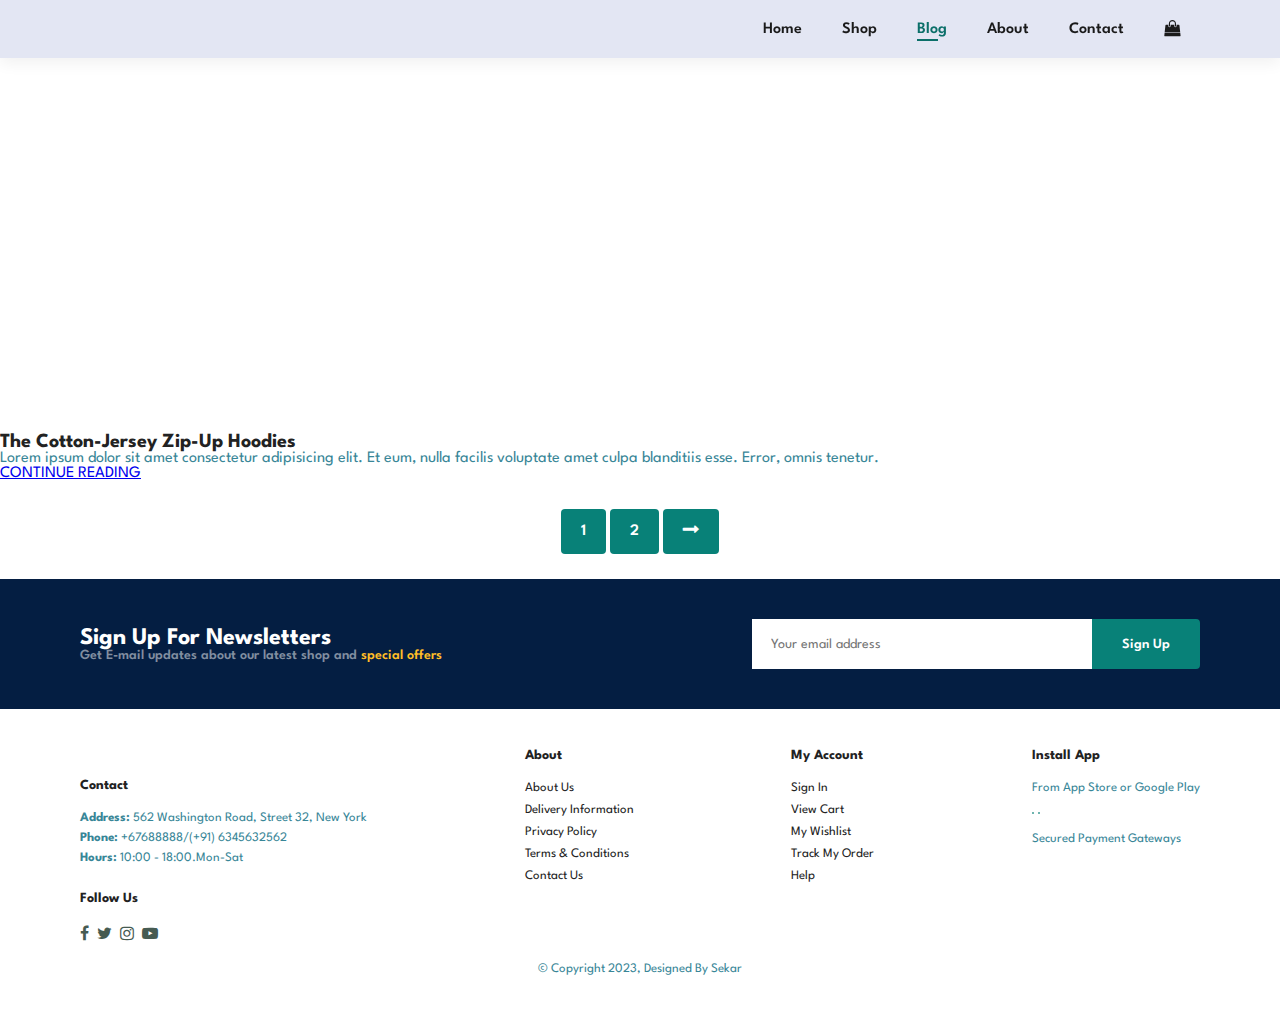
==== blog.html @ ea6a0769 "html" ====
<!DOCTYPE html>
<html lang="en">
  <head>
    <meta charset="UTF-8" />
    <meta name="viewport" content="width=device-width, initial-scale=1.0" />
    <link rel="stylesheet" href="style.css" />
    <link
      rel="stylesheet"
      href="https://cdnjs.cloudflare.com/ajax/libs/font-awesome/4.7.0/css/font-awesome.min.css"
    />
    <title>blog</title>
  </head>
  <body>
    <section id="header">
      <a href="#"><img src="img/logo.png" class="logo" alt="" /></a>

      <div>
        <ul id="navbar">
          <li><a href="index.html">Home</a></li>
          <li><a href="Shop.html">Shop</a></li>
          <li><a class="active" href="Blog.html">Blog</a></li>
          <li><a href="About.html">About</a></li>
          <li><a href="Contact.html">Contact</a></li>
          <li id="lg-bag">
            <a href="cart.html"><i class="fa fa-shopping-bag"></i></a>
          </li>
          <a href="#" id="close"><i class="fa fa-times"></i></a>
        </ul>
      </div>
      <div id="mobile">
        <a href="cart.html"><i class="fa fa-shopping-bag"></i></a>
        <i id="bar" class="fa fa-outdent"></i>
      </div>
    </section>
    <section id="page-header" class="blog-header">
      <h2>#readmore</h2>
      <p>Read all case studies about our products</p>
    </section>

    <section id="blog">
      <div class="blog-box"></div>
      <div class="blog-img">
        <img src="img/blog/b1.jpg" alt="" />
      </div>
      <div class="blog-details">
        <h4>The Cotton-Jersey Zip-Up Hoodies</h4>
        <p>
          Lorem ipsum dolor sit amet consectetur adipisicing elit. Et eum, nulla
          facilis voluptate amet culpa blanditiis esse. Error, omnis tenetur.
        </p>
        <a href="#">CONTINUE READING</a>
      </div>
    </section>
    <section id="pagination" class="section-p1">
      <a href="#">1</a>
      <a href="#">2</a>
      <a href="#"><i class="fa fa-long-arrow-right"></i></a>
    </section>
    <section id="newsletter" class="section-p1" class="section-m1">
      <div class="newstext">
        <h4>Sign Up For Newsletters</h4>
        <p>
          Get E-mail updates about our latest shop and
          <span>special offers</span>
        </p>
      </div>
      <div class="form">
        <input type="text" placeholder="Your email address " />
        <button class="normal">Sign Up</button>
      </div>
    </section>
    <footer class="section-p1">
      <div class="col">
        <img class="logo" src="img/logo.png" alt="" />
        <h4>Contact</h4>
        <p>
          <strong>Address:</strong> 562 Washington Road, Street 32, New York
        </p>
        <p><strong>Phone:</strong> +67688888/(+91) 6345632562</p>
        <p><strong>Hours:</strong> 10:00 - 18:00.Mon-Sat</p>
        <div class="follow">
          <h4>Follow Us</h4>
          <div class="icon">
            <i class="fa fa-facebook"></i>
            <i class="fa fa-twitter"></i>
            <i class="fa fa-instagram"></i>
            <i class="fa fa-youtube-play"></i>
          </div>
        </div>
      </div>
      <div class="col">
        <h4>About</h4>
        <a href="#">About Us</a>
        <a href="#">Delivery Information</a>
        <a href="#">Privacy Policy</a>
        <a href="#">Terms & Conditions</a>
        <a href="#">Contact Us</a>
      </div>

      <div class="col">
        <h4>My Account</h4>
        <a href="#">Sign In</a>
        <a href="#">View Cart</a>
        <a href="#">My Wishlist</a>
        <a href="#">Track My Order</a>
        <a href="#">Help</a>
      </div>

      <div class="col install">
        <h4>Install App</h4>
        <p>From App Store or Google Play</p>
        <div class="row">
          <img src="img/pay/app.jpg" alt="" />
          <img src="img/pay/play.jpg" alt="" />
        </div>
        <p>Secured Payment Gateways</p>
        <img src="img/pay/pay.png" alt="" />
      </div>
      <div class="copyright">
        <p>© Copyright 2023, Designed By Sekar</p>
      </div>
    </footer>
    <script src="script.js"></script>
  </body>
</html>
---- style.css ----
@import url("https://fonts.googleapis.com/css2?family=Spartan:wght@100;200;300;400;500;600;700;800;900&display=swap");

* {
  margin: 0;
  padding: 0;
  box-sizing: border-box;
  font-family: "spartan", sans-serif;
}

html {
  scroll-behavior: smooth;
}

/*Global Style*/

h1 {
  font-size: 50px;
  line-height: 64px;
  color: #222;
}
h2 {
  font-size: 46px;
  line-height: 54px;
  color: #222;
}
h4 {
  font-size: 20px;
  color: #222;
}
h6 {
  font-weight: 700;
  font-size: 12px;
}
p {
  font-size: 16px;
  color: #388697;
}

.section-p1 {
  padding: 40px 80px;
}

.section-m1 {
  margin: 40px 0;
}

button.normal {
  font-size: 14px;
  font-weight: 600;
  padding: 15px 30px;
  color: #000;
  background-color: #fff;
  border-radius: 4px;
  cursor: pointer;
  border: none;
  outline: none;
  transition: 0.2s;
}
button.white {
  font-size: 13px;
  font-weight: 600;
  padding: 11px 18px;
  color: #fff;
  background-color: transparent;
  cursor: pointer;
  border: 1px solid #fff;
  outline: none;
  transition: 0.2s;
}
body {
  width: 100%;
}

/*Header Section*/

#header {
  display: flex;
  align-items: center;
  justify-content: space-between;
  padding: 20px 80px;
  background: #e3e6f3;
  box-shadow: 0 5px 15px rgba(0, 0, 0, 0.06);
  z-index: 999;
  position: sticky;
  top: 0;
  left: 0;
}

#navbar {
  display: flex;
  align-items: center;
  justify-content: center;
}

#navbar li {
  list-style: none;
  padding: 0 20px;
  position: relative;
}

#navbar li a {
  text-decoration: none;
  font-size: 16px;
  font-weight: 600;
  color: #1a1a1a;
  transition: 0.3s ease;
}

#navbar li a:hover,
#navbar li a.active {
  color: #0b6f69;
}

#navbar li a.active::after,
#navbar li a:hover::after {
  content: "";
  width: 30%;
  height: 2px;
  background: #0b6f69;
  position: absolute;
  bottom: -4px;
  left: 20px;
}

#mobile {
  display: none;
  align-items: center;
}

#close {
  display: none;
}

/*Home Section*/

#hero {
  background-image: url("img/hero4.png");
  height: 90vh;
  width: 100%;
  background-size: cover;
  background-position: top 25% right 0;
  padding: 0 80px;
  display: flex;
  flex-direction: column;
  align-items: flex-start;
  justify-content: center;
}

#hero h4 {
  padding-bottom: 15px;
}

#hero h1 {
  color: #0b6f69;
}

#hero button {
  background-image: url("img/button.png");
  background-color: transparent;
  color: #0b6f69;
  border: 0;
  padding: 14px 80px 14px 65px;
  background-repeat: no-repeat;
  cursor: pointer;
  font-weight: 700;
  font-size: 15px;
}

#feature {
  display: flex;
  align-items: center;
  justify-content: space-between;
  flex-wrap: wrap;
}

#feature .fe-box {
  width: 180px;
  text-align: center;
  padding: 25px 15px;
  box-shadow: 20px 20px 34px rgba(0, 0, 0, 0.03);
  border: 1px solid #cce7d0;
  border-radius: 4px;
  margin: 15px 0;
}

#feature .fe-box:hover {
  box-shadow: 10px 10px 54px rgba(70, 62, 221, 0.1);
}
#feature .fe-box img {
  width: 100%;
  margin-bottom: 10px;
}

#feature .fe-box h6 {
  display: inline-block;
  padding: 9px 8px 6px 8px;
  line-height: 1;
  border-radius: 4px;
  color: #0b6f69;
  background-color: #fddde4;
  cursor: pointer;
}
#feature .fe-box:nth-child(2) h6 {
  background-color: #fcb1a6;
}
#feature .fe-box:nth-child(3) h6 {
  background-color: #e6dbd0;
}

#feature .fe-box:nth-child(4) h6 {
  background-color: #eadda6;
}

#feature .fe-box:nth-child(5) h6 {
  background-color: #ffebe7;
}

#feature .fe-box:nth-child(6) h6 {
  background-color: #e1f4cb;
}

#product1 {
  text-align: center;
}
#product1 .pro-container {
  display: flex;
  flex-wrap: wrap;
  justify-content: space-between;
  padding-top: 20px;
}

#product1 .pro {
  width: 23%;
  min-width: 250px;
  padding: 10px 12px;
  border: 1px solid #cce7d0;
  border-radius: 25px;
  cursor: pointer;
  box-shadow: 20px 20px 30px rgba(0, 0, 0, 0.02);
  margin: 15px 0;
  transition: 0.02s ease;
  position: relative;
}

#product1 .pro:hover {
  box-shadow: 20px 20px 30px rgba(0, 0, 0, 0.06);
}

#product1 .pro img {
  width: 100%;
  border-radius: 20px;
}

#product1 .pro .des {
  text-align: start;
  padding: 10px 0;
}
#product1 .pro .des span {
  color: #606063;
  font-size: 12px;
}

#product1 .pro .des h5 {
  padding-top: 7px;
  color: #1a1a1a;
  font-size: 14px;
}

#product1 .pro .des i {
  font-size: 12px;
  color: rgb(243, 181, 25);
}

#product1 .pro .des h4 {
  padding-top: 7px;
  font-size: 15px;
  font-weight: 700;
  color: #088178;
}

#product1 .pro .cart {
  width: 40px;
  height: 40px;
  line-height: 40px;
  border-radius: 50px;
  background-color: #e8f6ea;
  font-weight: 500;
  color: #088178;
  border: 1px solid #cce7d0;
  position: absolute;
  bottom: 20px;
  right: 10px;
}

#banner {
  display: flex;
  flex-direction: column;
  justify-content: center;
  align-items: center;
  text-align: center;
  background-image: url("img/banner/b2.jpg");
  width: 100%;
  height: 40vh;
  background-size: cover;
  background-position: center;
}

#banner h4 {
  color: #fff;
  font-size: 16px;
}

#banner h2 {
  color: #fff;
  font-size: 30px;
  padding: 10px 0;
}

#banner h2 span {
  color: #ef3636;
}
#banner button:hover {
  background-color: #088178;
  color: #fff;
}
#sm-banner .banner-box {
  display: flex;
  flex-direction: column;
  justify-content: center;
  align-items: flex-start;
  background-image: url("img/banner/b17.jpg");
  min-width: 500px;
  height: 50vh;
  background-size: cover;
  background-position: center;
  padding: 30px;
}

#sm-banner .banner-box2 {
  background-image: url("img/banner/b10.jpg");
}

#sm-banner {
  display: flex;
  justify-content: space-between;
  flex-wrap: wrap;
}

#sm-banner h4 {
  color: #fff;
  font-size: 20px;
  font-weight: 300;
}

#sm-banner h2 {
  color: #fff;
  font-size: 28px;
  font-weight: 800;
}

#sm-banner span {
  color: #fff;
  font-size: 14px;
  font-weight: 500;
  padding-bottom: 15px;
}

#sm-banner .banner-box:hover button {
  background: #088178;
  border: 1px solid #088178;
}

#banner3 {
  display: flex;
  justify-content: space-between;
  flex-wrap: wrap;
  padding: 0 80px;
}

#banner3 .banner-box {
  display: flex;
  flex-direction: column;
  justify-content: center;
  align-items: flex-start;
  background-image: url("img/banner/b7.jpg");
  min-width: 30%;
  height: 30vh;
  background-size: cover;
  background-position: center;
  padding: 20px;
  margin-bottom: 20px;
}
#banner3 .banner-box2 {
  background-image: url("img/banner/b4.jpg");
}
#banner3 .banner-box3 {
  background-image: url("img/banner/b18.jpg");
}

#banner3 h2 {
  color: #fff;
  font-weight: 900;
  font-size: 22px;
}

#banner3 h3 {
  color: #ec544e;
  font-weight: 800;
  font-size: 15px;
}

#newsletter {
  display: flex;
  justify-content: space-between;
  flex-wrap: wrap;
  align-items: center;
  background-image: url("img/banner/b14.png");
  background-repeat: no-repeat;
  background-position: 20% 30%;
  background-color: #041e42;
}

#newsletter h4 {
  font-size: 24px;
  font-weight: 700;
  color: #fff;
}

#newsletter p {
  font-size: 14px;
  font-weight: 600;
  color: #818ea0;
}

#newsletter p span {
  color: #ffbd27;
}
#newsletter .form {
  display: flex;
  width: 40%;
}
#newsletter input {
  height: 3.125rem;
  padding: 0 1.25em;
  font-size: 14px;
  width: 100%;
  border: 1px solid transparent;
  outline: none;
  border-top-right-radius: 0;
  border-bottom-right-radius: 0;
}

#newsletter button {
  background-color: #088178;
  color: #fff;
  white-space: nowrap;
  border-top-left-radius: 0;
  border-bottom-left-radius: 0;
}

footer {
  display: flex;
  flex-wrap: wrap;
  justify-content: space-between;
}

footer .col {
  display: flex;
  flex-direction: column;
  align-items: flex-start;
  margin-bottom: 20px;
}

footer .logo {
  margin-bottom: 30px;
}

footer h4 {
  font-size: 14px;
  padding-bottom: 20px;
}

footer p {
  font-size: 13px;
  margin: 0 0 8px 0;
}

footer a {
  font-size: 13px;
  text-decoration: none;
  color: #222;
  margin-bottom: 10px;
}

footer .follow {
  margin-top: 20px;
}

footer .follow i {
  color: #465b52;
  padding-right: 4px;
  cursor: pointer;
}

footer .install .row img {
  border: 1px solid #088178;
  border-radius: 6px;
}

footer .install img {
  margin: 10px 0 15px 0;
}

footer .follow i:hover,
footer a:hover {
  color: #088178;
}

footer .copyright {
  width: 100%;
  text-align: center;
}

/*shop page*/

#page-header {
  background-image: url("img/banner/b1.jpg");
  width: 100%;
  height: 40vh;
  background-size: cover;
  display: flex;
  justify-content: center;
  text-align: center;
  flex-direction: column;
  padding: 14px;
}
#page-header h2,
#page-header p {
  color: #ffffff;
}

#pagination {
  text-align: center;
}
#pagination a {
  text-decoration: none;
  background-color: #088178;
  padding: 15px 20px;
  border-radius: 4px;
  color: #fff;
  font-weight: 600;
}
#pagination a i {
  font-size: 16px;
  font-weight: 600;
}

/*single product*/

#prodetails {
  display: flex;
  margin-top: 20px;
}

#prodetails .single-pro-image {
  width: 40%;
  margin-right: 50px;
}

.small-img-group {
  display: flex;
  justify-content: space-between;
}

.small-img-col {
  flex-basis: 24%;
  cursor: pointer;
}

#prodetails .single-pro-details {
  width: 50%;
  padding-top: 30px;
}

#prodetails .single-pro-details h4 {
  padding: 40px 0 20px 0;
}
#prodetails .single-pro-details h2 {
  font-size: 26px;
}

#prodetails .single-pro-details select {
  display: block;
  padding: 5px 10px;
  margin-bottom: 10px;
}

#prodetails .single-pro-details input {
  width: 50px;
  height: 47px;
  padding-left: 10px;
  font-size: 16px;
  margin-right: 10px;
}
#prodetails .single-pro-details button {
  background-color: #088178;
  color: #fff;
}
#prodetails .single-pro-details input:focus {
  outline: none;
}

#prodetails .single-pro-details span {
  line-height: 25px;
  text-align: justify;
}
/*start media query*/

@media (max-width: 799px) {
  .section-p1 {
    padding: 40px 40px;
  }
  #navbar {
    display: flex;
    flex-direction: column;
    align-items: flex-start;
    justify-content: flex-start;
    position: fixed;
    top: 0;
    right: -300px;
    height: 100vh;
    width: 300px;
    background-color: #e3e6f3;
    box-shadow: 0 40px 60px rgba(0, 0, 0, 0.1);
    padding: 80px 0 0 10px;
    transition: 0.3s;
  }

  #navbar.active {
    right: 0px;
  }

  #navbar li {
    margin-bottom: 25px;
  }
  #mobile {
    display: flex;
    align-items: center;
  }
  #mobile i {
    color: #1a1a1a;
    font-size: 24px;
    padding-left: 20px;
  }
  #close {
    display: initial;
    position: absolute;
    top: 30px;
    left: 30px;
    color: #222;
    font-size: 24px;
  }
  #lg-bag {
    display: none;
  }
  #hero {
    height: 70vh;
    padding: 0 80px;
    background-position: top 30% right 30%;
  }
  #feature {
    justify-content: center;
  }
  #feature .fe-box {
    margin: 15px 15px;
  }
  #product1 .pro-container {
    justify-content: center;
  }
  #product1 .pro {
    margin: 15px;
  }
  #banner {
    height: 20vh;
  }
  #sm-banner .banner-box {
    min-width: 100%;
    height: 30vh;
  }
  #banner3 {
    padding: 0 40px;
  }
  #banner3 .banner-box {
    width: 28%;
  }
  #newsletter .form {
    width: 70%;
  }
}

@media (max-width: 477px) {
  .section-p1 {
    padding: 20px;
  }
  #header {
    padding: 10px 30px;
  }
  h1 {
    font-size: 38px;
  }
  h2 {
    font-size: 32px;
  }
  #hero {
    padding: 0 20px;
    background-position: 55%;
  }
  #feature .fe-box {
    width: 155px;
    margin: 0 0 15px 0;
  }
  #feature {
    justify-content: space-between;
  }
  #product1 .pro {
    width: 100%;
  }
  #banner {
    height: 40vh;
  }
  #sm-banner .banner-box {
    height: 40vh;
  }
  #sm-banner .banner-box2 {
    margin-top: 20px;
  }
  #banner3 {
    padding: 0 20px;
  }
  #banner3 .banner-box {
    width: 100%;
  }
  #newsletter {
    padding: 40px 20px;
  }
  #newsletter .form {
    width: 100%;
  }
  footer .copyright {
    text-align: start;
  }

  /*single product*/

  #prodetails {
    display: flex;
    flex-direction: column;
  }
  #prodetails .single-pro-image {
    width: 100%;
    margin-right: 0px;
  }
  #prodetails .single-pro-details {
    width: 100%;
  }
}
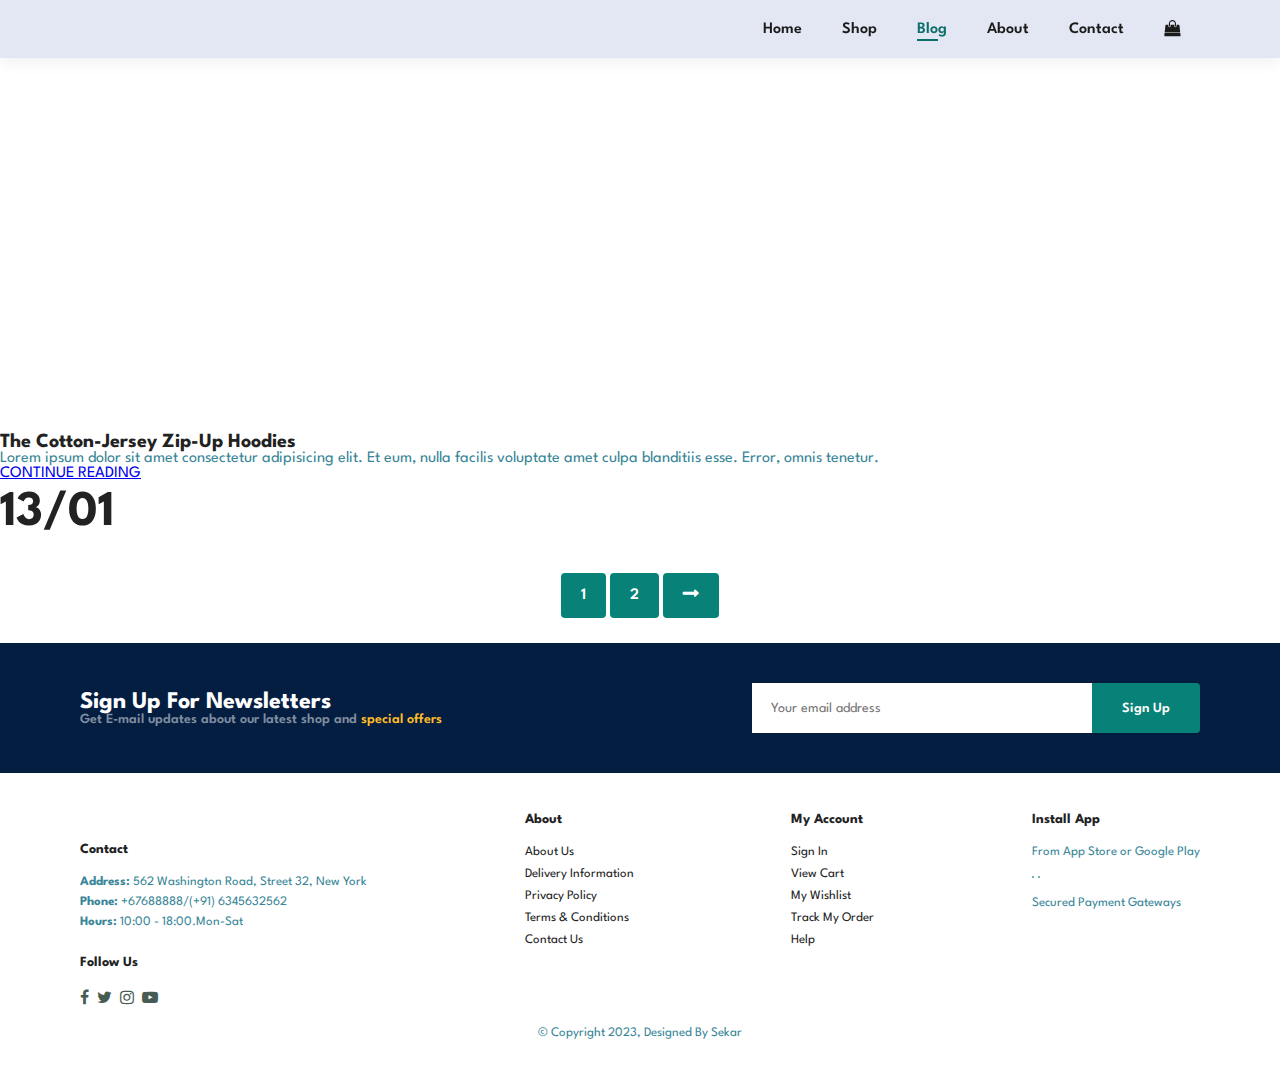
==== commit 925b1880: "html" ====
--- a/blog.html
+++ b/blog.html
@@ -38,17 +38,20 @@
     </section>
 
     <section id="blog">
-      <div class="blog-box"></div>
-      <div class="blog-img">
-        <img src="img/blog/b1.jpg" alt="" />
-      </div>
-      <div class="blog-details">
-        <h4>The Cotton-Jersey Zip-Up Hoodies</h4>
-        <p>
-          Lorem ipsum dolor sit amet consectetur adipisicing elit. Et eum, nulla
-          facilis voluptate amet culpa blanditiis esse. Error, omnis tenetur.
-        </p>
-        <a href="#">CONTINUE READING</a>
+      <div class="blog-box">
+        <div class="blog-img">
+          <img src="img/blog/b1.jpg" alt="" />
+        </div>
+        <div class="blog-details">
+          <h4>The Cotton-Jersey Zip-Up Hoodies</h4>
+          <p>
+            Lorem ipsum dolor sit amet consectetur adipisicing elit. Et eum,
+            nulla facilis voluptate amet culpa blanditiis esse. Error, omnis
+            tenetur.
+          </p>
+          <a href="#">CONTINUE READING</a>
+        </div>
+        <h1>13/01</h1>
       </div>
     </section>
     <section id="pagination" class="section-p1">
--- a/style.css
+++ b/style.css
@@ -613,6 +613,12 @@
 #prodetails .single-pro-details span {
   line-height: 25px;
   text-align: justify;
+}
+
+/*Blog Page*/
+
+#page-header.blog-header {
+  background-image: url("img/banner/b19.jpg");
 }
 /*start media query*/
 
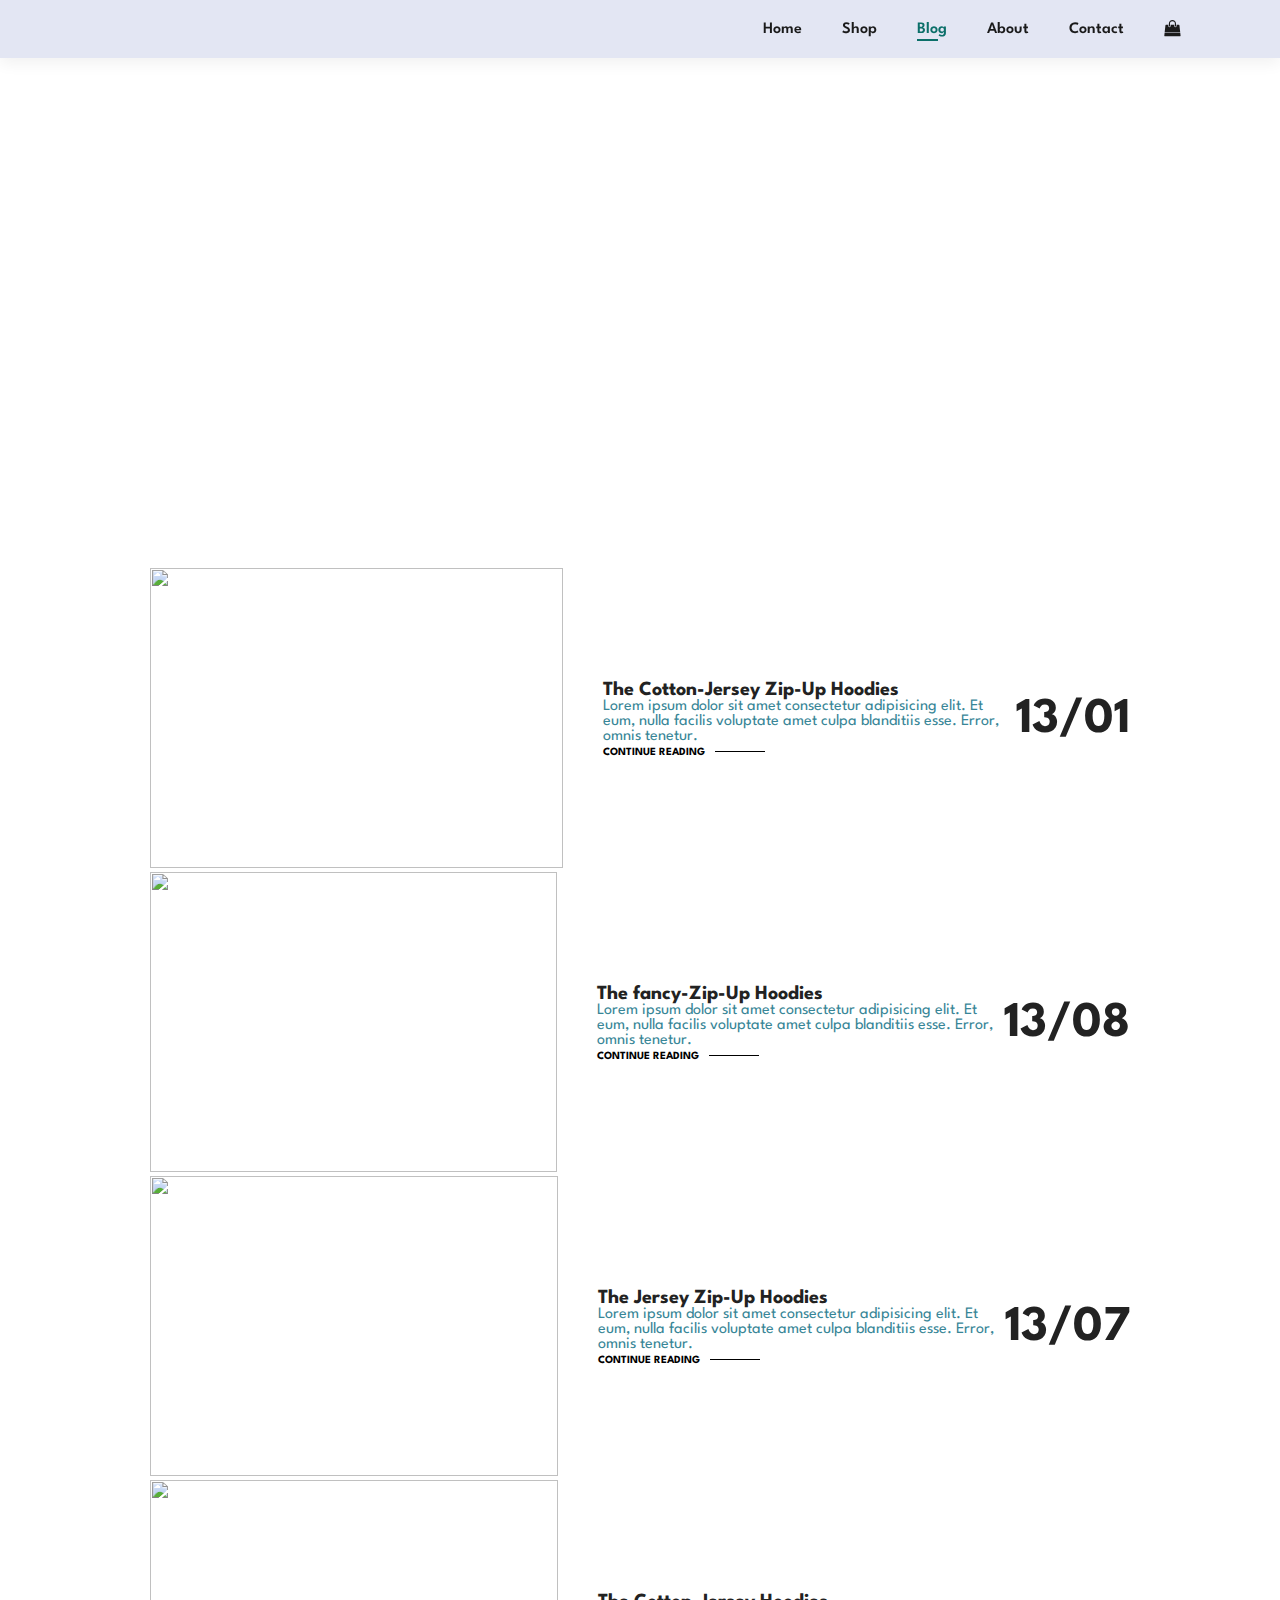
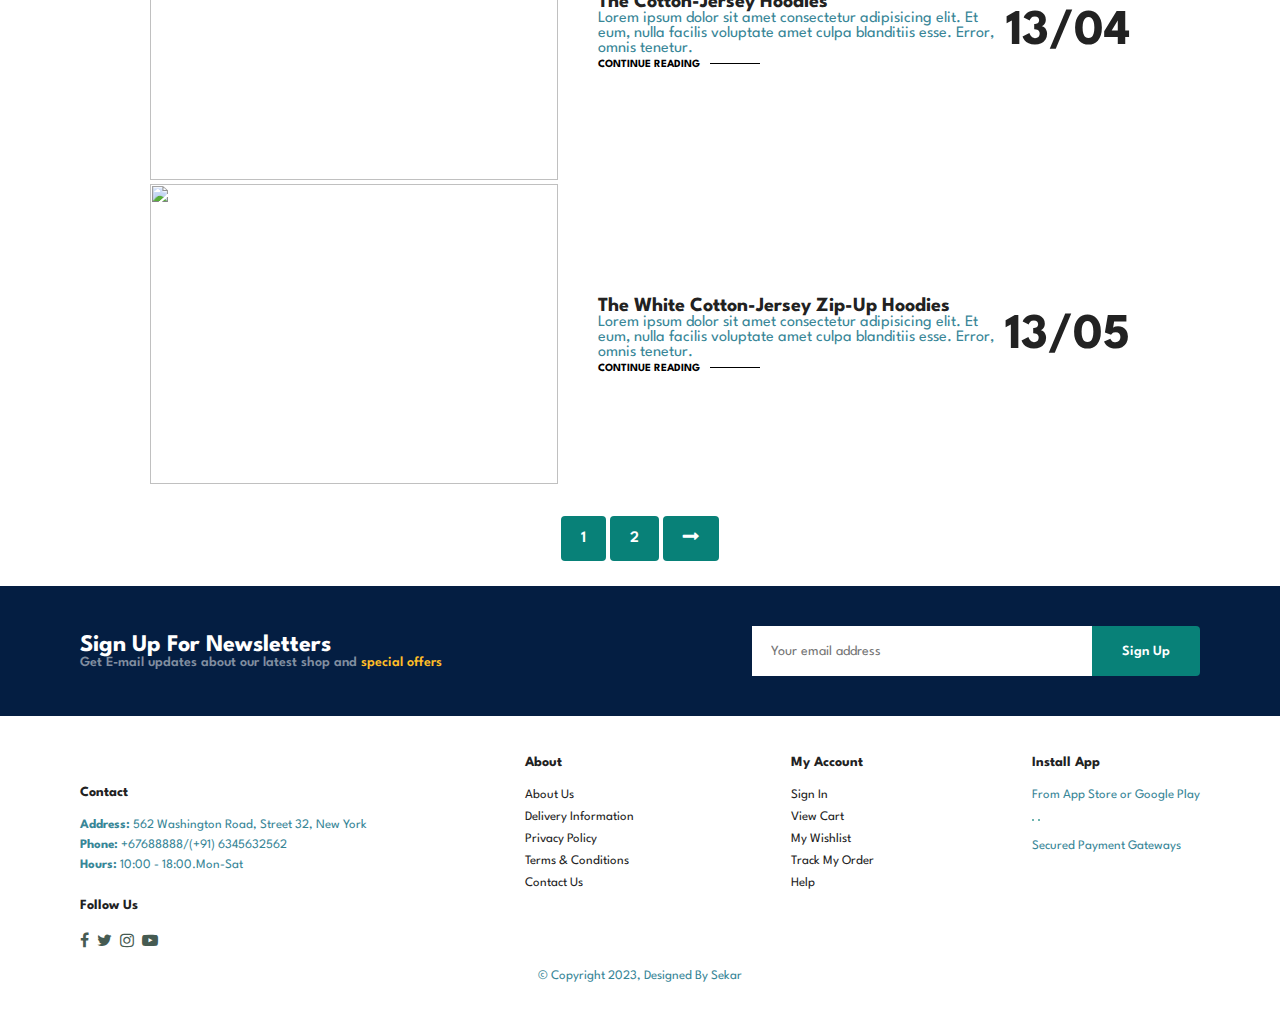
==== commit 5742ec90: "html" ====
--- a/blog.html
+++ b/blog.html
@@ -52,6 +52,66 @@
           <a href="#">CONTINUE READING</a>
         </div>
         <h1>13/01</h1>
+      </div>
+      <div class="blog-box">
+        <div class="blog-img">
+          <img src="img/blog/b2.jpg" alt="" />
+        </div>
+        <div class="blog-details">
+          <h4>The fancy-Zip-Up Hoodies</h4>
+          <p>
+            Lorem ipsum dolor sit amet consectetur adipisicing elit. Et eum,
+            nulla facilis voluptate amet culpa blanditiis esse. Error, omnis
+            tenetur.
+          </p>
+          <a href="#">CONTINUE READING</a>
+        </div>
+        <h1>13/08</h1>
+      </div>
+      <div class="blog-box">
+        <div class="blog-img">
+          <img src="img/blog/b3.jpg" alt="" />
+        </div>
+        <div class="blog-details">
+          <h4>The Jersey Zip-Up Hoodies</h4>
+          <p>
+            Lorem ipsum dolor sit amet consectetur adipisicing elit. Et eum,
+            nulla facilis voluptate amet culpa blanditiis esse. Error, omnis
+            tenetur.
+          </p>
+          <a href="#">CONTINUE READING</a>
+        </div>
+        <h1>13/07</h1>
+      </div>
+      <div class="blog-box">
+        <div class="blog-img">
+          <img src="img/blog/b4.jpg" alt="" />
+        </div>
+        <div class="blog-details">
+          <h4>The Cotton-Jersey Hoodies</h4>
+          <p>
+            Lorem ipsum dolor sit amet consectetur adipisicing elit. Et eum,
+            nulla facilis voluptate amet culpa blanditiis esse. Error, omnis
+            tenetur.
+          </p>
+          <a href="#">CONTINUE READING</a>
+        </div>
+        <h1>13/04</h1>
+      </div>
+      <div class="blog-box">
+        <div class="blog-img">
+          <img src="img/blog/b5.jpg" alt="" />
+        </div>
+        <div class="blog-details">
+          <h4>The White Cotton-Jersey Zip-Up Hoodies</h4>
+          <p>
+            Lorem ipsum dolor sit amet consectetur adipisicing elit. Et eum,
+            nulla facilis voluptate amet culpa blanditiis esse. Error, omnis
+            tenetur.
+          </p>
+          <a href="#">CONTINUE READING</a>
+        </div>
+        <h1>13/05</h1>
       </div>
     </section>
     <section id="pagination" class="section-p1">
--- a/style.css
+++ b/style.css
@@ -619,6 +619,56 @@
 
 #page-header.blog-header {
   background-image: url("img/banner/b19.jpg");
+}
+
+#blog {
+  padding: 150px 150px 0 150px;
+}
+#blog .blog-box {
+  display: flex;
+  align-items: center;
+  width: 100%;
+}
+#blog .blog-img {
+  width: 50%;
+  margin-right: 40px;
+}
+
+#blog img {
+  width: 100%;
+  height: 300px;
+  object-fit: cover;
+}
+
+#blog .blog-details {
+  width: 50%;
+}
+
+#blog .blog-details a {
+  text-decoration: none;
+  font-size: 11px;
+  color: #000;
+  font-weight: 700;
+  position: relative;
+  transition: 0.3s;
+}
+
+#blog .blog-details a::after {
+  content: "";
+  width: 50px;
+  height: 1px;
+  background-color: #000;
+  position: absolute;
+  top: 4px;
+  right: -60px;
+}
+
+#blog .blog-details a:hover {
+  color: #088178;
+}
+
+#blog .blog-details a:hover::after {
+  background-color: #088178;
 }
 /*start media query*/
 
